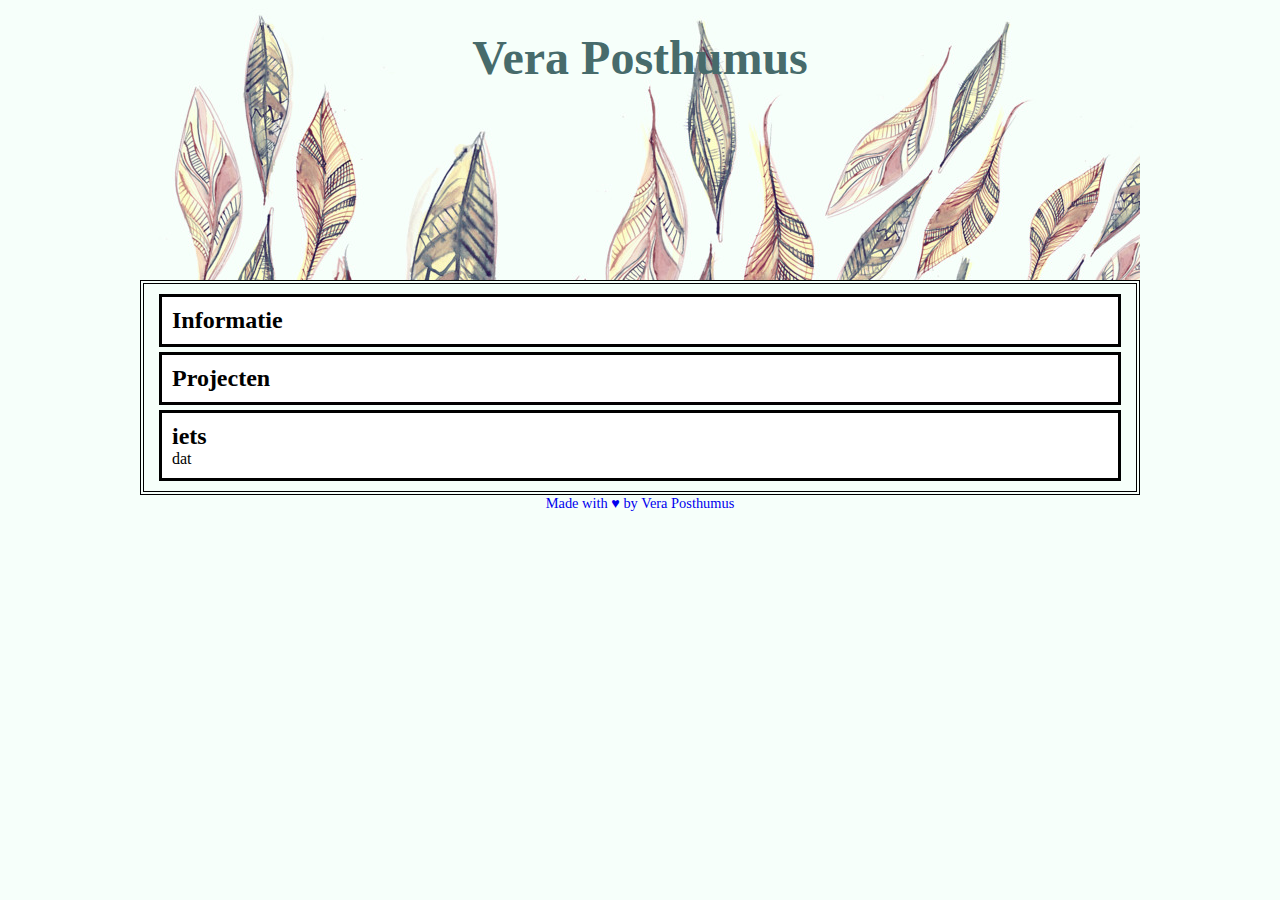
==== index.html @ e86317b4 "Add files via upload" ====
<!DOCTYPE HTML>
<html>
  <head>
    <meta charset="utf-8">	
    <title>Mijn nieuwe website</title>
	
    <meta charset="utf-8">
    <title>Hoofdpagina</title>
    <link rel="stylesheet" href="index.css">
  </head>
		
  </head>

  <body>
	<div class="container">
		<div class="wrapper">
			<header>
				<h1>
					<center>Vera Posthumus</center>
				</h1>
			</header>


			<section>
					<article>
						<h2><a href="informatie.html">Informatie</a></h2>
					</article>

					<article>
						<h2><a href="projecten.html">Projecten</a></h2>
					</article>
			  
					<article>
						<h2><a href="iets.html">iets</a></h2>
						
						<p>
						dat
						</p>
						
						</h2>
					</article>
			</section>

			<footer>
				<h3><a href="index.html">Made with &hearts; by Vera Posthumus</a></h3>
			</footer>
		</div> <!-- wrapper -->
	</div> <!-- container -->
  </body>
</html>
---- index.css ----
article a { 
	color: #000;
	text-decoration: none;

}
* {
  margin: 0px;
  padding: 0px;
}

body {
  font: New Century Schoolbook;
  background-color: rgb(246, 255, 250);
}


header {
  background-image:url('veren.jpg'); 
  width: 100%;
  height: 250px;
  padding-top: 30px;
}

header h1 {
  font-size: 300%;
  font-family: New Century Schoolbook serif;
  color: #476b6b;
  text-align: right;
}

ul {
  background: #fff;
  padding: 10px;
}

ul li {
  background: #000;
  padding: 5px;
  border: solid 2px white;
  display: inline;
}

ul li a {
  color: white;
  text-decoration: none;
}

ul li a:hover {
  color: #C0C0C0;
}
section {
  padding: 5px;
  border: double 4px black;
  
}

section article {
  border: 3px solid black;
  margin: 5px 10px 5px 10px;
  padding: 10px;
  background: white;
}

footer {
  background: rgb(246, 255, 250);
}

footer h3 {
  text-align: center;
  font-weight: normal;
  font-size: 90%;
}

.wrapper {
  margin: 0 auto 0 auto;
  width: 100%;
  max-width: 1000px ;
}


a:link {
    color: 000; 
    background-color: transparent; 
    text-decoration: none;
}

a:visited {
    color: 000;
    background-color: transparent;
    text-decoration: none;
}

a:hover {
	color: #000;
    background-color: transparent;
    text-decoration: underline;
}

a:active {
    color: 000;
    background-color: transparent;
    text-decoration: none;
}

p {
	border: rgb(69, 67, 106);
}
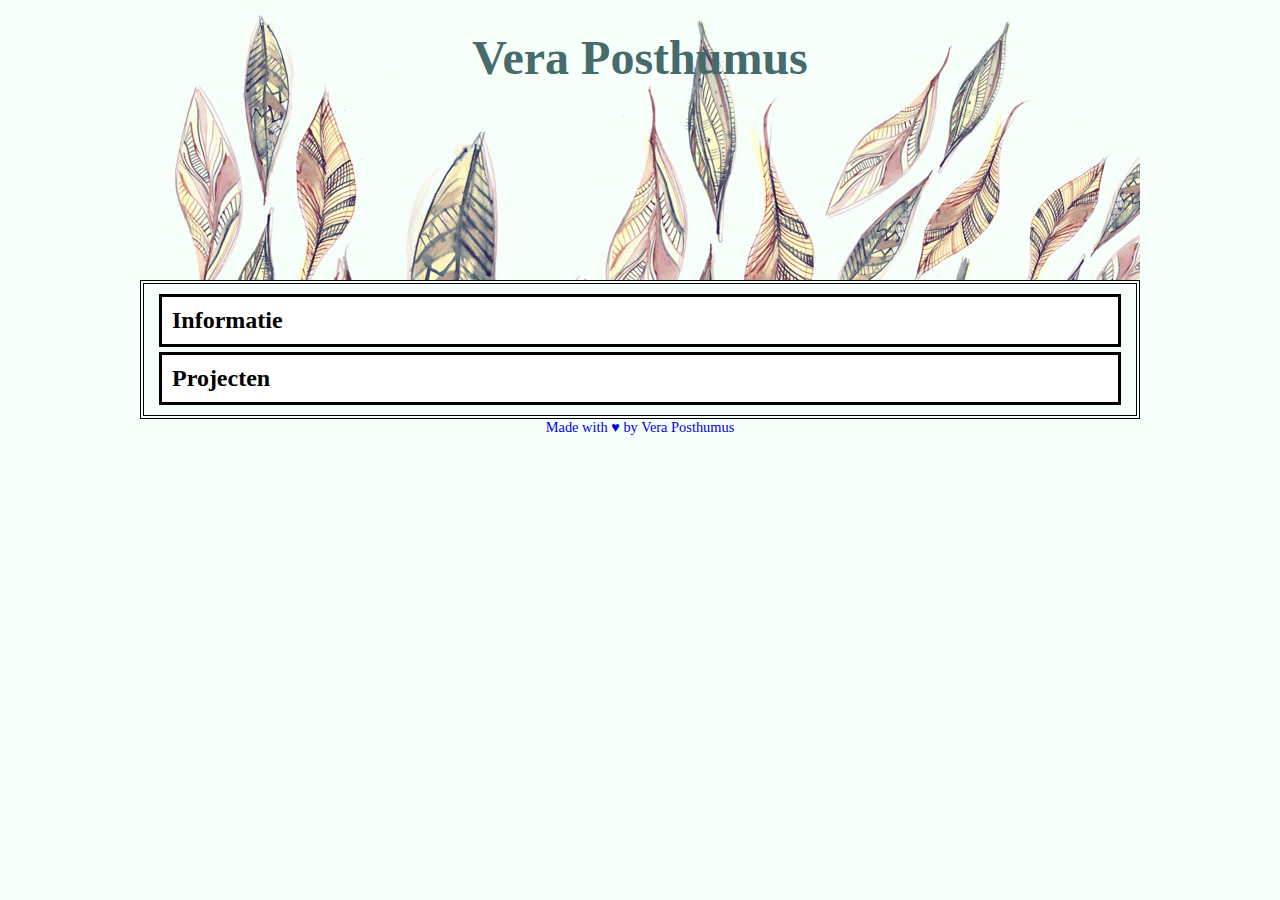
==== commit 33844419: "Update index.html" ====
--- a/index.html
+++ b/index.html
@@ -30,15 +30,6 @@
 						<h2><a href="projecten.html">Projecten</a></h2>
 					</article>
 			  
-					<article>
-						<h2><a href="iets.html">iets</a></h2>
-						
-						<p>
-						dat
-						</p>
-						
-						</h2>
-					</article>
 			</section>
 
 			<footer>
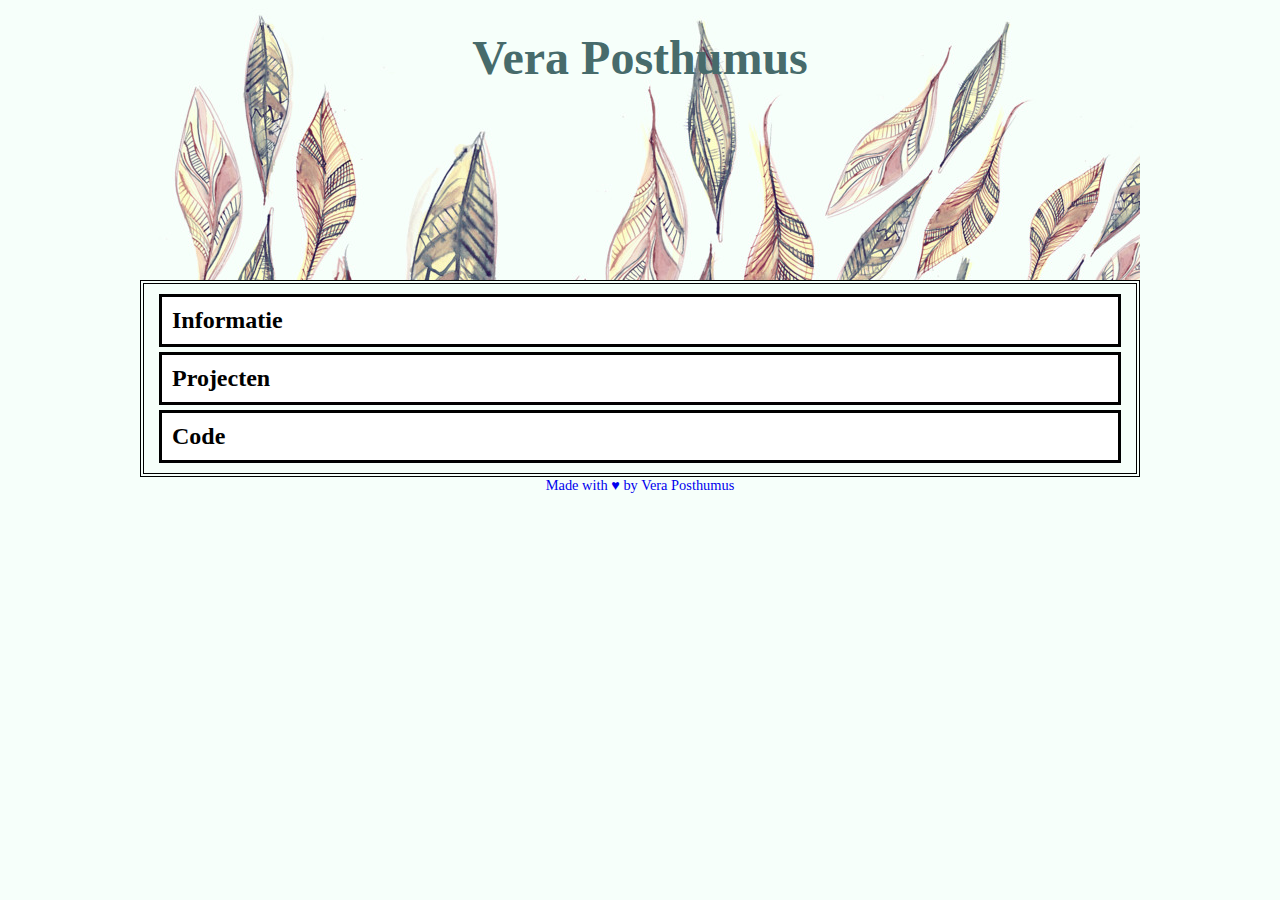
==== commit 77af24ee: "Update index.html" ====
--- a/index.html
+++ b/index.html
@@ -29,6 +29,10 @@
 					<article>
 						<h2><a href="projecten.html">Projecten</a></h2>
 					</article>
+					
+					<article>
+						<h2><a href="code.html">Code</a></h2>
+					</article>
 			  
 			</section>
 
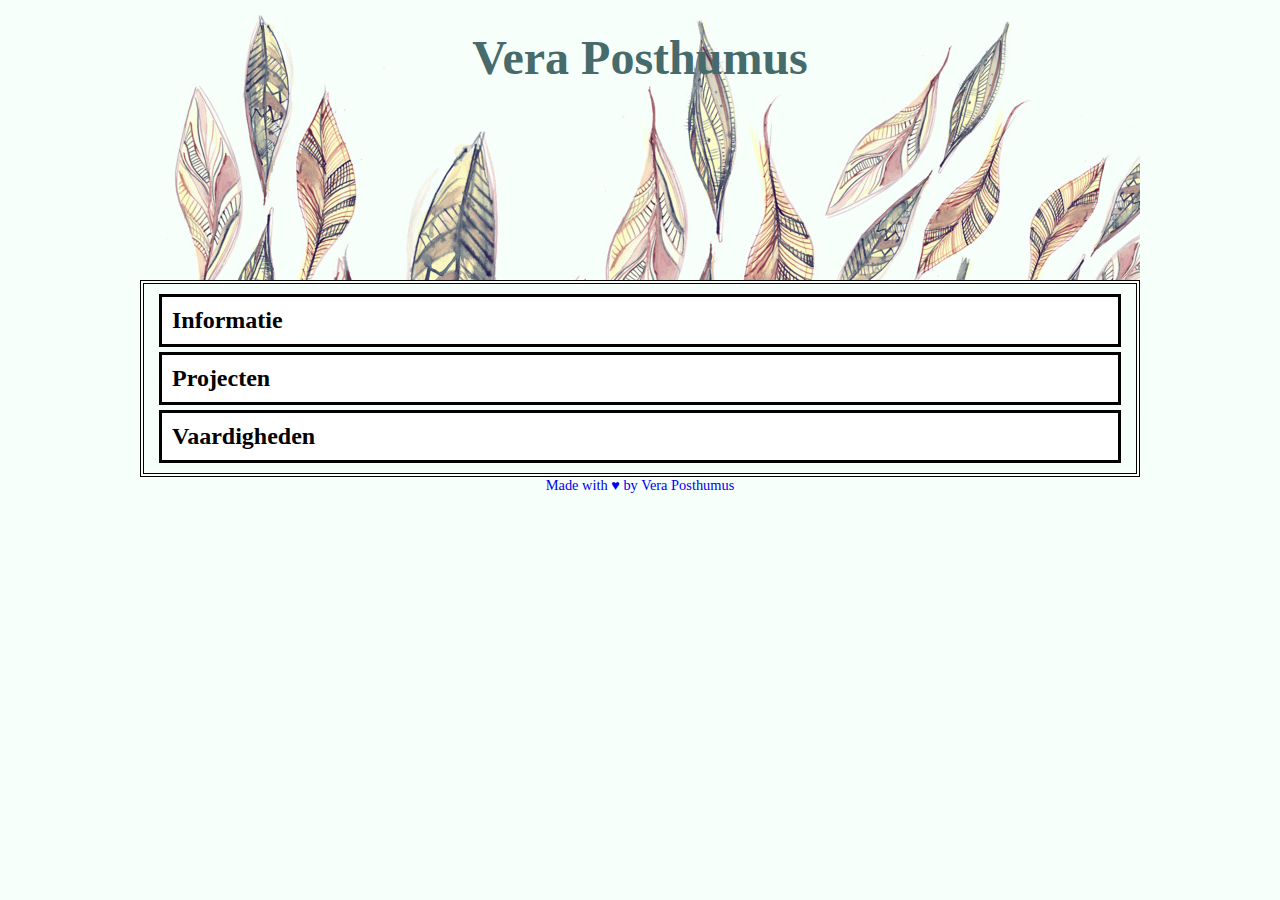
==== commit 75658a4c: "Update index.html" ====
--- a/index.html
+++ b/index.html
@@ -31,7 +31,7 @@
 					</article>
 					
 					<article>
-						<h2><a href="code.html">Code</a></h2>
+						<h2><a href="vaardigheden.html">Vaardigheden</a></h2>
 					</article>
 			  
 			</section>
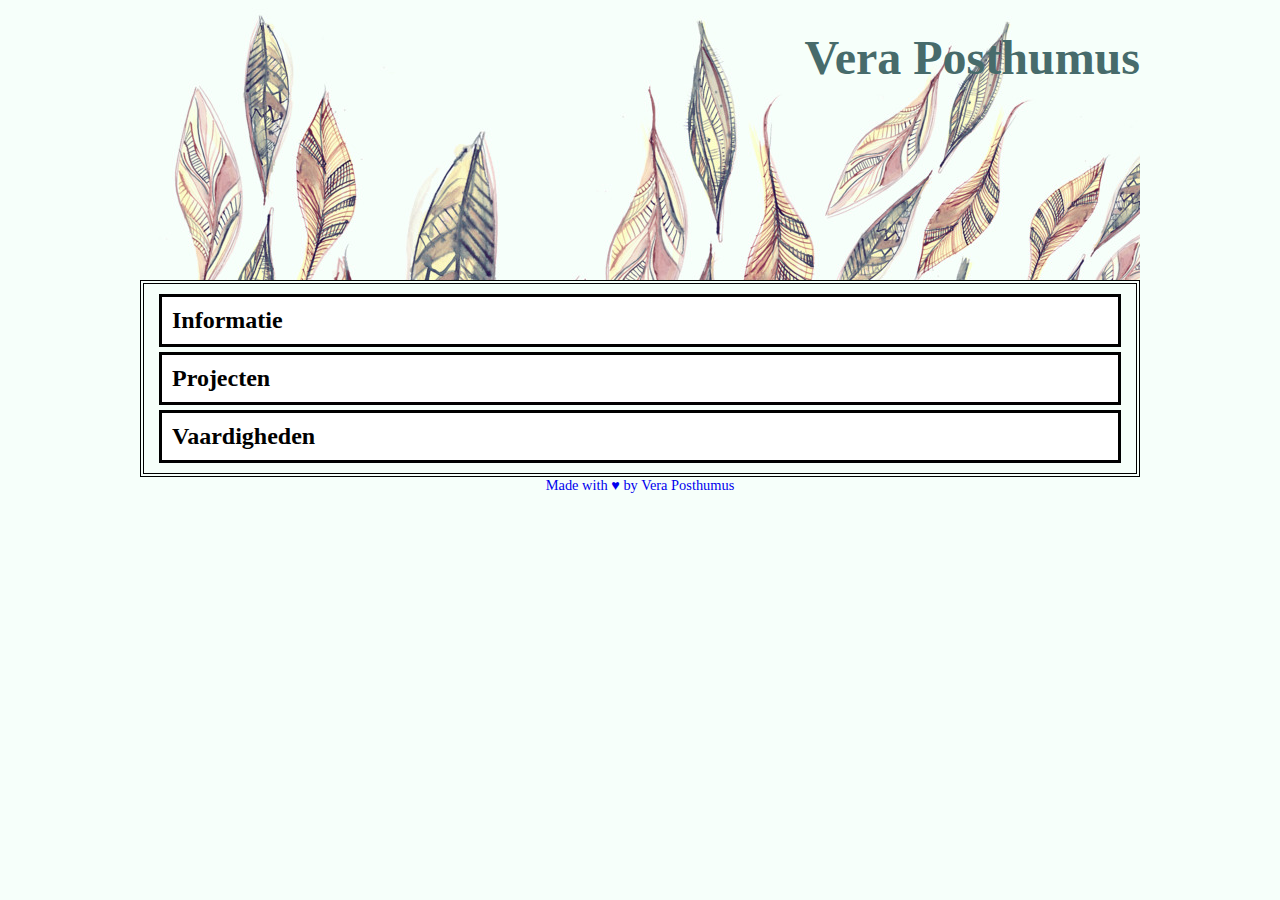
==== commit 9a43e904: "Update index.html" ====
--- a/index.html
+++ b/index.html
@@ -2,13 +2,11 @@
 <html>
   <head>
     <meta charset="utf-8">	
-    <title>Mijn nieuwe website</title>
+    <title>Vera Posthumus</title>
 	
     <meta charset="utf-8">
     <title>Hoofdpagina</title>
     <link rel="stylesheet" href="index.css">
-  </head>
-		
   </head>
 
   <body>
@@ -16,7 +14,7 @@
 		<div class="wrapper">
 			<header>
 				<h1>
-					<center>Vera Posthumus</center>
+					Vera Posthumus
 				</h1>
 			</header>
 
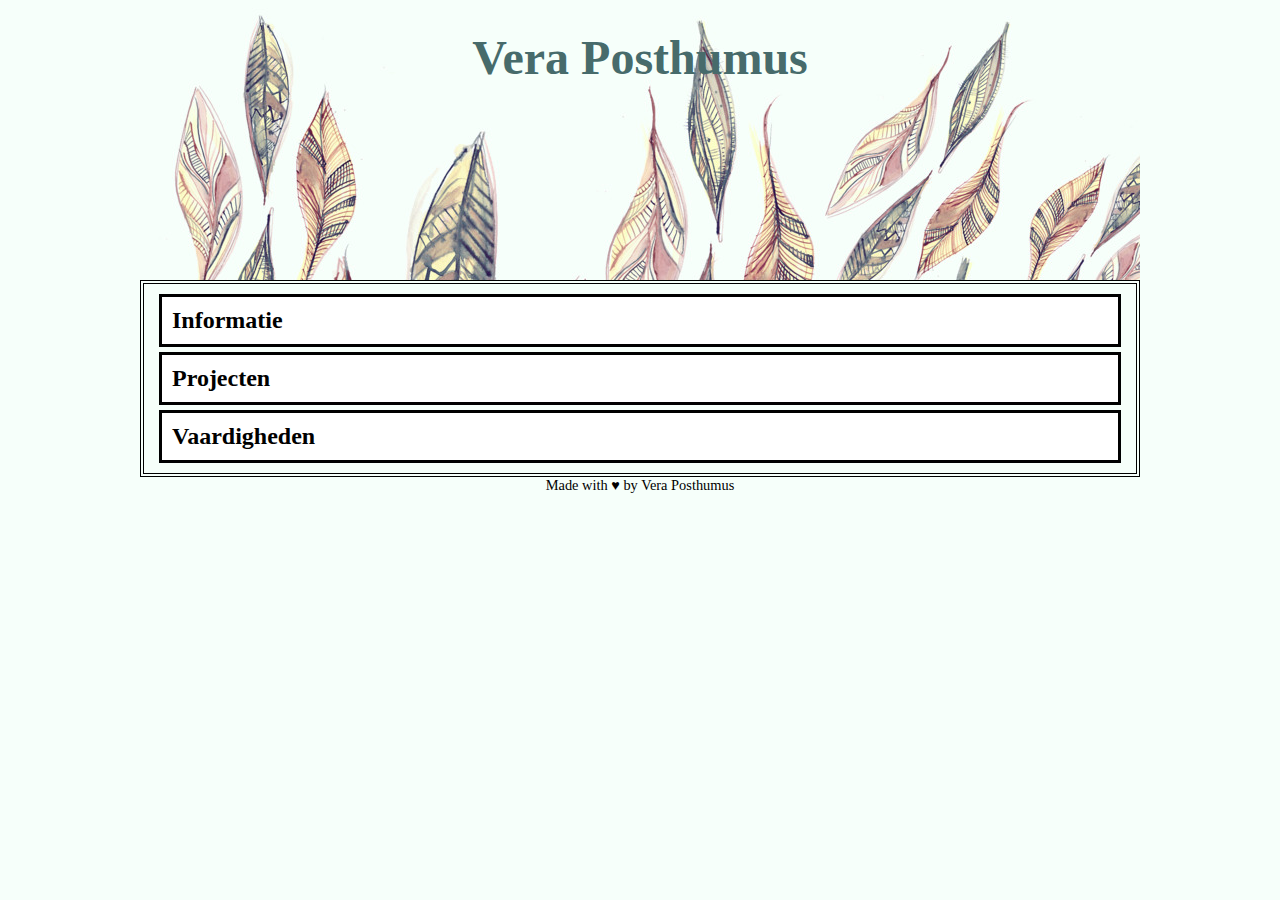
==== commit 6a206379: "bugfixes" ====
--- a/index.html
+++ b/index.html
@@ -3,9 +3,6 @@
   <head>
     <meta charset="utf-8">	
     <title>Vera Posthumus</title>
-	
-    <meta charset="utf-8">
-    <title>Hoofdpagina</title>
     <link rel="stylesheet" href="index.css">
   </head>
 
--- a/index.css
+++ b/index.css
@@ -26,7 +26,7 @@
   font-size: 300%;
   font-family: New Century Schoolbook serif;
   color: #476b6b;
-  text-align: right;
+  text-align: center;
 }
 
 ul {
@@ -70,6 +70,7 @@
   text-align: center;
   font-weight: normal;
   font-size: 90%;
+
 }
 
 .wrapper {
@@ -80,13 +81,13 @@
 
 
 a:link {
-    color: 000; 
+    color: #000; 
     background-color: transparent; 
     text-decoration: none;
 }
 
 a:visited {
-    color: 000;
+    color:#476b6b;
     background-color: transparent;
     text-decoration: none;
 }
@@ -98,7 +99,7 @@
 }
 
 a:active {
-    color: 000;
+    color: #000;
     background-color: transparent;
     text-decoration: none;
 }
